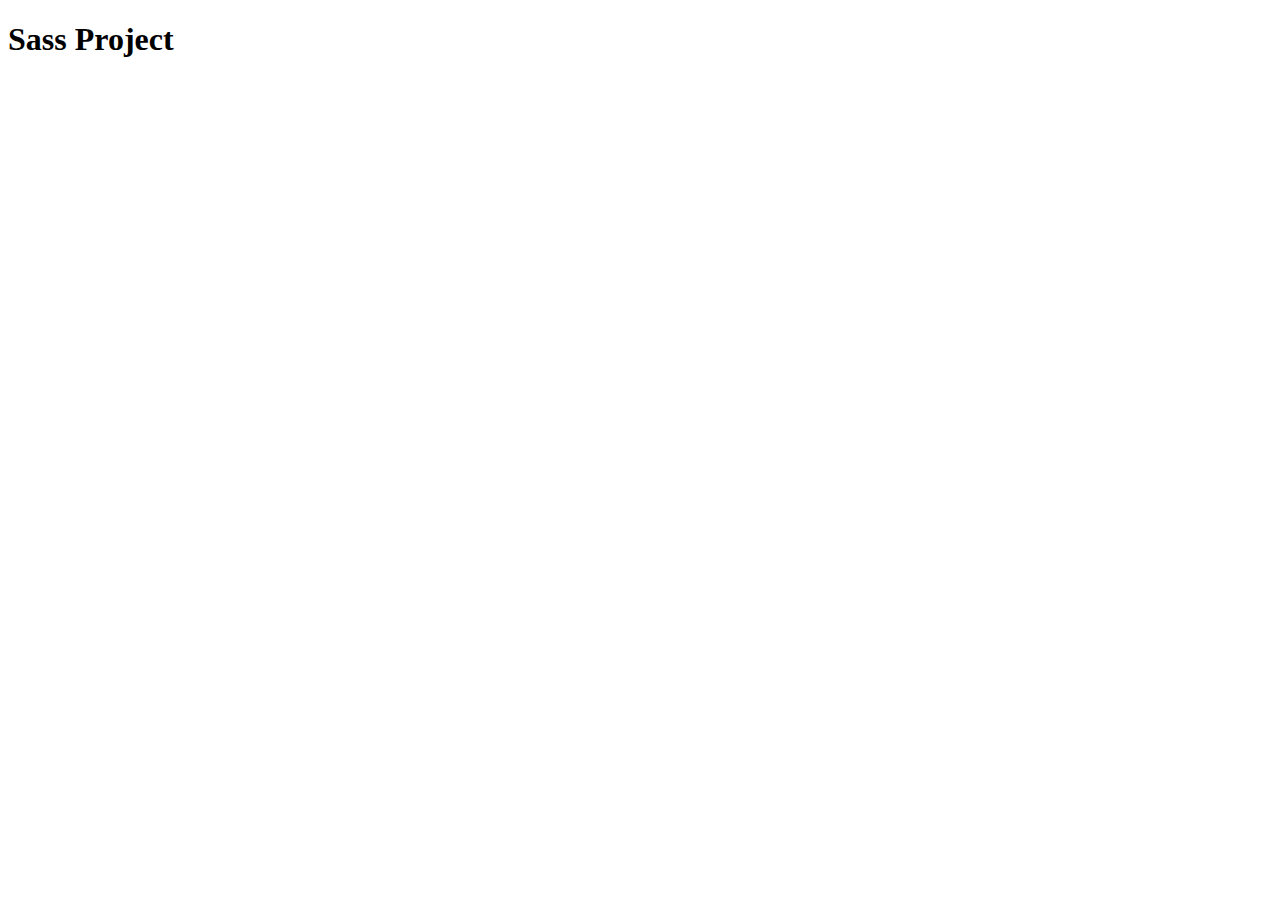
==== WednesdayProject/index.html @ d4c54f03 "sass begin" ====
<!DOCTYPE html>
<html lang="en">
<head>
    <meta charset="UTF-8">
    <meta name="viewport" content="width=device-width, initial-scale=1.0">
    <link rel="stylesheet" href="./css/main.css">
    <title>Document</title>
</head>
<body>
    <h1>Sass Project</h1>
</body>
</html>
---- WednesdayProject/css/main.css ----
/*# sourceMappingURL=main.css.map */
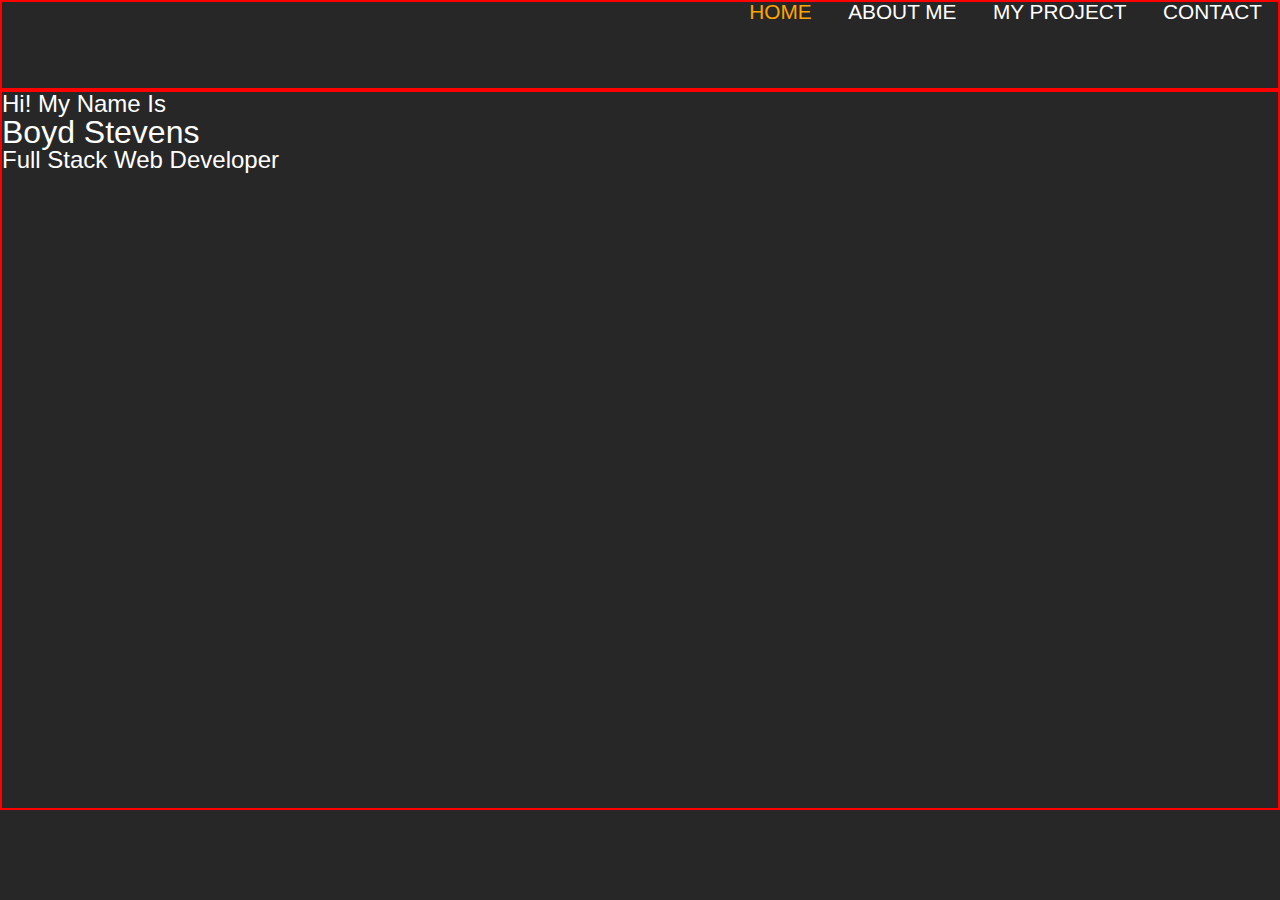
==== commit 5af88d96: "2" ====
--- a/WednesdayProject/index.html
+++ b/WednesdayProject/index.html
@@ -7,6 +7,33 @@
     <title>Document</title>
 </head>
 <body>
-    <h1>Sass Project</h1>
+    <div class="home-bgImg-container">
+        <!-- NAV -->
+
+        <nav class="nav">
+            <ul class="nav__list">
+                <li class="nav__item">
+                    <a href="index.html" class="nav__link nav__link--active">Home</a>
+                </li>
+                <li class="nav__item">
+                    <a href="about.html" class="nav__link">About Me</a>
+                </li>
+                <li class="nav__item">
+                    <a href="projects.html" class="nav__link">My Project</a>
+                </li>
+                <li class="nav__item">
+                    <a href="contact.html" class="nav__link">Contact</a>
+                </li>
+            </ul>
+        </nav>
+        <!-- HOME MAIN -->
+        <main class="home">
+            <h2>Hi! My Name Is</h2>
+            <h1 class="home__name">
+                Boyd <span class="home__name--last">Stevens</span>
+            </h1>
+            <h2>Full Stack Web Developer</h2>
+        </main>
+    </div>
 </body>
 </html>--- a/WednesdayProject/css/main.css
+++ b/WednesdayProject/css/main.css
@@ -1,3 +1,55 @@
+* {
+  margin: 0;
+  padding: 0;
+  box-sizing: border-box;
+}
 
+.nav {
+  border: 2px solid red;
+  height: 10vh;
+}
+.nav__list {
+  list-style-type: none;
+  text-align: right;
+}
+.nav__item {
+  display: inline;
+  padding: 1rem;
+}
+.nav__link {
+  text-transform: uppercase;
+  text-decoration: none;
+  font-size: 1.3rem;
+  font-family: "Segoe UI", Tahoma, Geneva, Verdana, sans-serif;
+  font-weight: 500;
+  transition: all 1s;
+}
+.nav__link:hover {
+  color: blue;
+}
+.nav__link--active {
+  color: orange;
+}
+
+.home {
+  border: 2px solid red;
+  height: 80vh;
+}
+
+body {
+  font-family: "Segoe UI", Tahoma, Geneva, Verdana, sans-serif;
+  background-color: #272727;
+  height: 100vh;
+  line-height: 1;
+  color: #fff;
+}
+
+a {
+  color: #fff;
+}
+
+h1, h2, h3 {
+  font-weight: 400;
+}
 
 /*# sourceMappingURL=main.css.map */
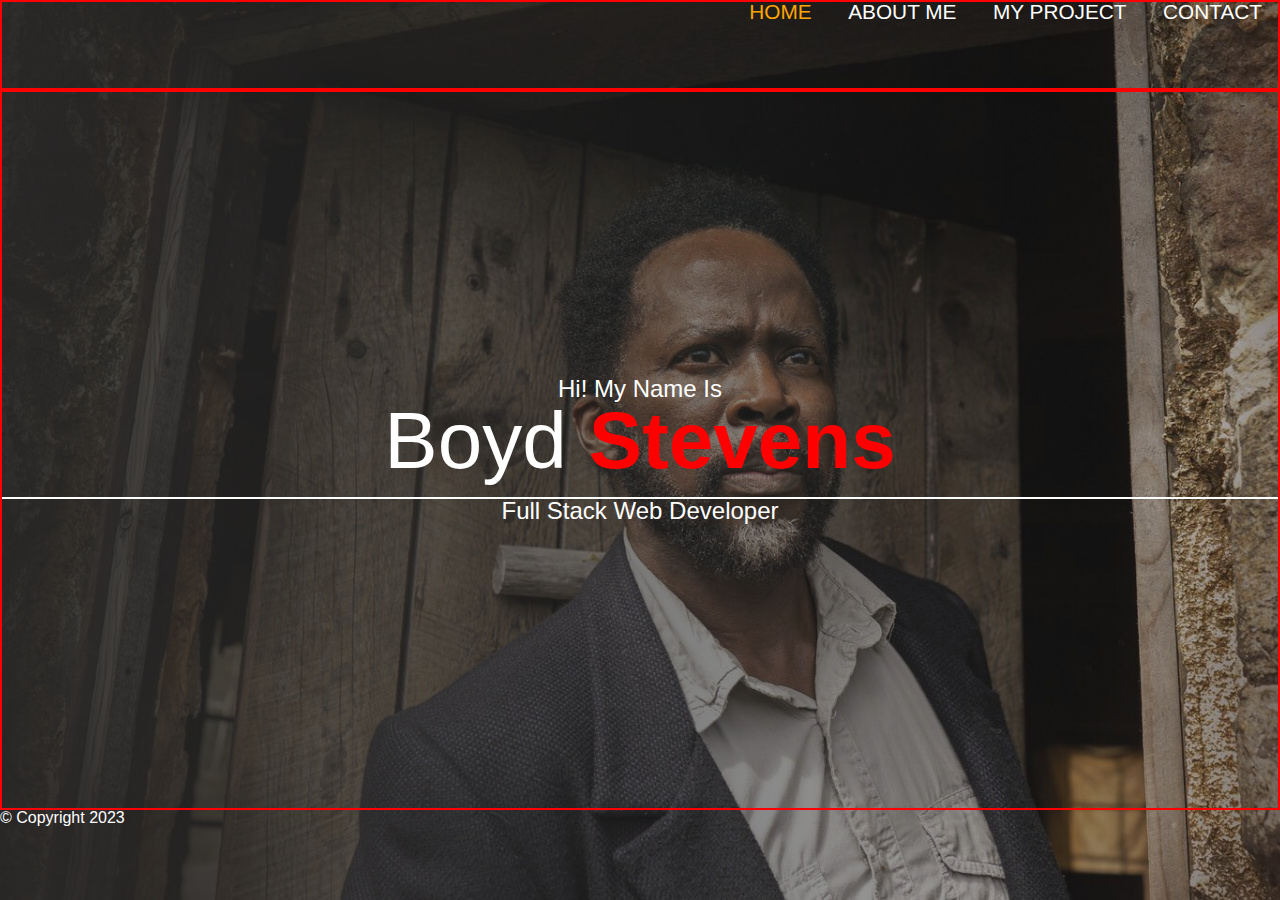
==== commit 07ea0ddd: "3" ====
--- a/WednesdayProject/index.html
+++ b/WednesdayProject/index.html
@@ -34,6 +34,24 @@
             </h1>
             <h2>Full Stack Web Developer</h2>
         </main>
+        <!-- HOME FOOTER -->
+        <footer class="horizontal">
+            <div class="social-icons">
+                <a href="#">
+                    <i class="fab fa-twitter fa-2x"></i>
+                </a>
+                <a href="#">
+                    <i class="fab fa-facebook fa-2x"></i>
+                </a>
+                <a href="#">
+                    <i class="fab fa-instagram fa-2x"></i>
+                </a>
+                <a href="#">
+                    <i class="fab fa-github fa-2x"></i>
+                </a>
+            </div>
+            <div class="copyright">&copy; Copyright 2023</div>
+        </footer>
     </div>
 </body>
 </html>--- a/WednesdayProject/css/main.css
+++ b/WednesdayProject/css/main.css
@@ -31,9 +31,32 @@
   color: orange;
 }
 
+.home-bgImg-container {
+  width: 100%;
+  height: 100vh;
+  background: linear-gradient(to right, rgba(39, 39, 39, 0.9), rgba(39, 39, 39, 0.3)), url("../img/model-1.jpg");
+  background-size: cover;
+  background-position: center;
+}
+
 .home {
   border: 2px solid red;
   height: 80vh;
+  display: flex;
+  flex-direction: column;
+  justify-content: center;
+  align-items: center;
+  text-align: center;
+}
+.home__name {
+  font-size: 5rem;
+  padding-bottom: 1rem;
+  border-bottom: 2px solid #fff;
+  width: 100%;
+}
+.home__name--last {
+  color: red;
+  font-weight: bold;
 }
 
 body {
